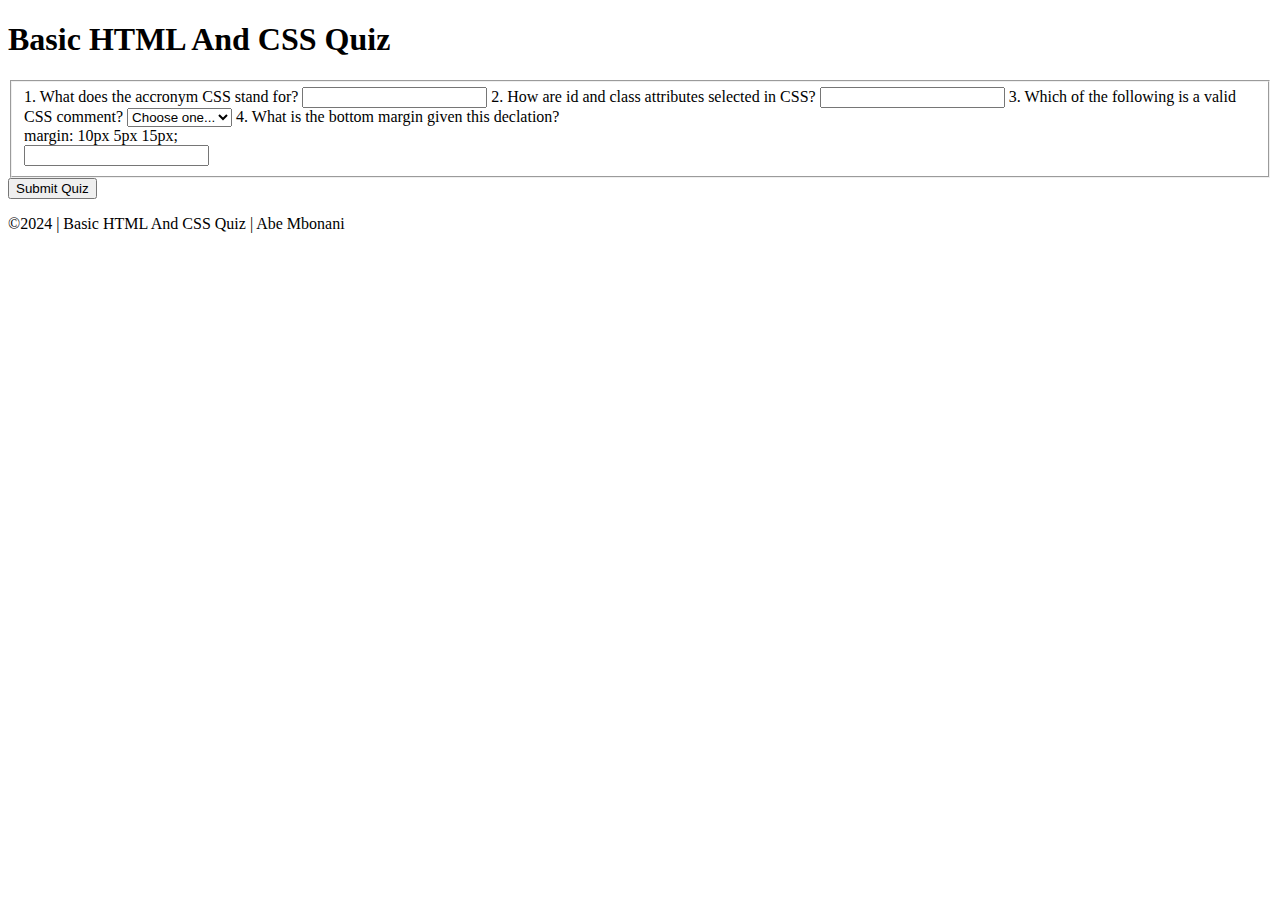
==== quiz.html @ 1b778393 "Add files via upload" ====
<!DOCTYPE html>
<html lang="en">
<head>
    <meta charset="UTF-8">
    <meta name="viewport" content="width=device-width, initial-scale=1.0">
    <title>Basic HTML And CSS Quiz</title>
    <link rel="stylesheet" href="styles/quiz.css" type="text/css">
</head>
<body>
    <header>
        <h1>Basic HTML And CSS Quiz</h1>
    </header>
    <main>
        <form>
            <fieldset>                
                <!--form elements will go here-->
                <label for="q1">1. What does the accronym CSS stand for?</label>
                <input type="text" id="q1" name="q1">
                <label for="q2">2. How are id and class attributes selected in CSS?</label>
                <input type="textarea" id="q2" name="q2">
                <label for="q3">3. Which of the following is a valid CSS comment?</label>
                <select id="q3" name="3">
                    <option value=".">Choose one...</option>
                    <option value="/* */">/* </option>
                    <option value=".">"--"</option>
                    <option value="other">Other</option>
                </select>
                <label for="q4">4. What is the bottom margin given this declation?</label>
                <div class="item">margin: 10px 5px 15px;</div>
                <input type="text" id="q4" name="q4">
           </fieldset>
           <button type="submit">Submit Quiz</button>
        </form>
    </main>    
</body>
<footer>
    <p>&copy;2024 | Basic HTML And CSS Quiz | Abe Mbonani</p>
</footer>
</html>
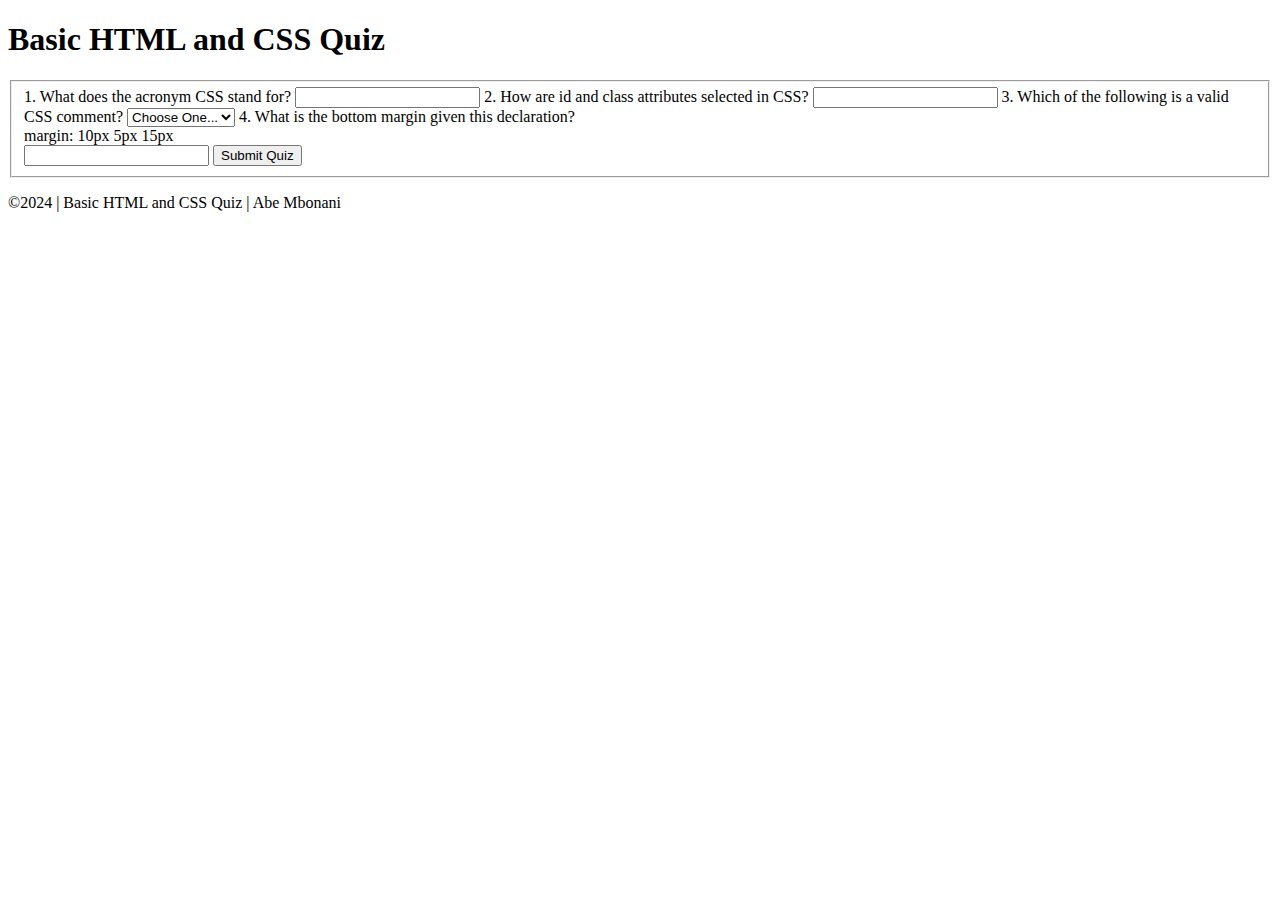
==== commit 6dd4f791: "Add files via upload" ====
--- a/quiz.html
+++ b/quiz.html
@@ -3,37 +3,37 @@
 <head>
     <meta charset="UTF-8">
     <meta name="viewport" content="width=device-width, initial-scale=1.0">
-    <title>Basic HTML And CSS Quiz</title>
+    <title>Basic HTML and CSS Quiz</title>
     <link rel="stylesheet" href="styles/quiz.css" type="text/css">
 </head>
 <body>
     <header>
-        <h1>Basic HTML And CSS Quiz</h1>
+        <h1>Basic HTML and CSS Quiz</h1>
     </header>
     <main>
         <form>
-            <fieldset>                
+            <fieldset>
                 <!--form elements will go here-->
-                <label for="q1">1. What does the accronym CSS stand for?</label>
-                <input type="text" id="q1" name="q1">
-                <label for="q2">2. How are id and class attributes selected in CSS?</label>
-                <input type="textarea" id="q2" name="q2">
+                <label for="q1">1. What does the acronym CSS stand for?</label>
+                <input type="q1" id="q1" name="q1">
+                <lable for="q2">2. How are id and class attributes selected in CSS?</lable>
+                <input type="q2" id="q2" name="q2">
                 <label for="q3">3. Which of the following is a valid CSS comment?</label>
-                <select id="q3" name="3">
-                    <option value=".">Choose one...</option>
-                    <option value="/* */">/* </option>
-                    <option value=".">"--"</option>
+                <select id="q3" name="q3">
+                    <option value="">Choose One...</option>
+                    <option value="">/*</option>
+                    <option value="">"--"</option>
                     <option value="other">Other</option>
                 </select>
-                <label for="q4">4. What is the bottom margin given this declation?</label>
-                <div class="item">margin: 10px 5px 15px;</div>
-                <input type="text" id="q4" name="q4">
+                <label for="q4">4. What is the bottom margin given this declaration?</label></form>
+                <div class="item1">margin: 10px 5px 15px</div>
+                <input type="q4" id="q4" name="q4">
+                <button type="submit">Submit Quiz</button>
            </fieldset>
-           <button type="submit">Submit Quiz</button>
-        </form>
+           
     </main>    
 </body>
 <footer>
-    <p>&copy;2024 | Basic HTML And CSS Quiz | Abe Mbonani</p>
+    <p>&copy;2024 | Basic HTML and CSS Quiz | Abe Mbonani</p>
 </footer>
 </html>